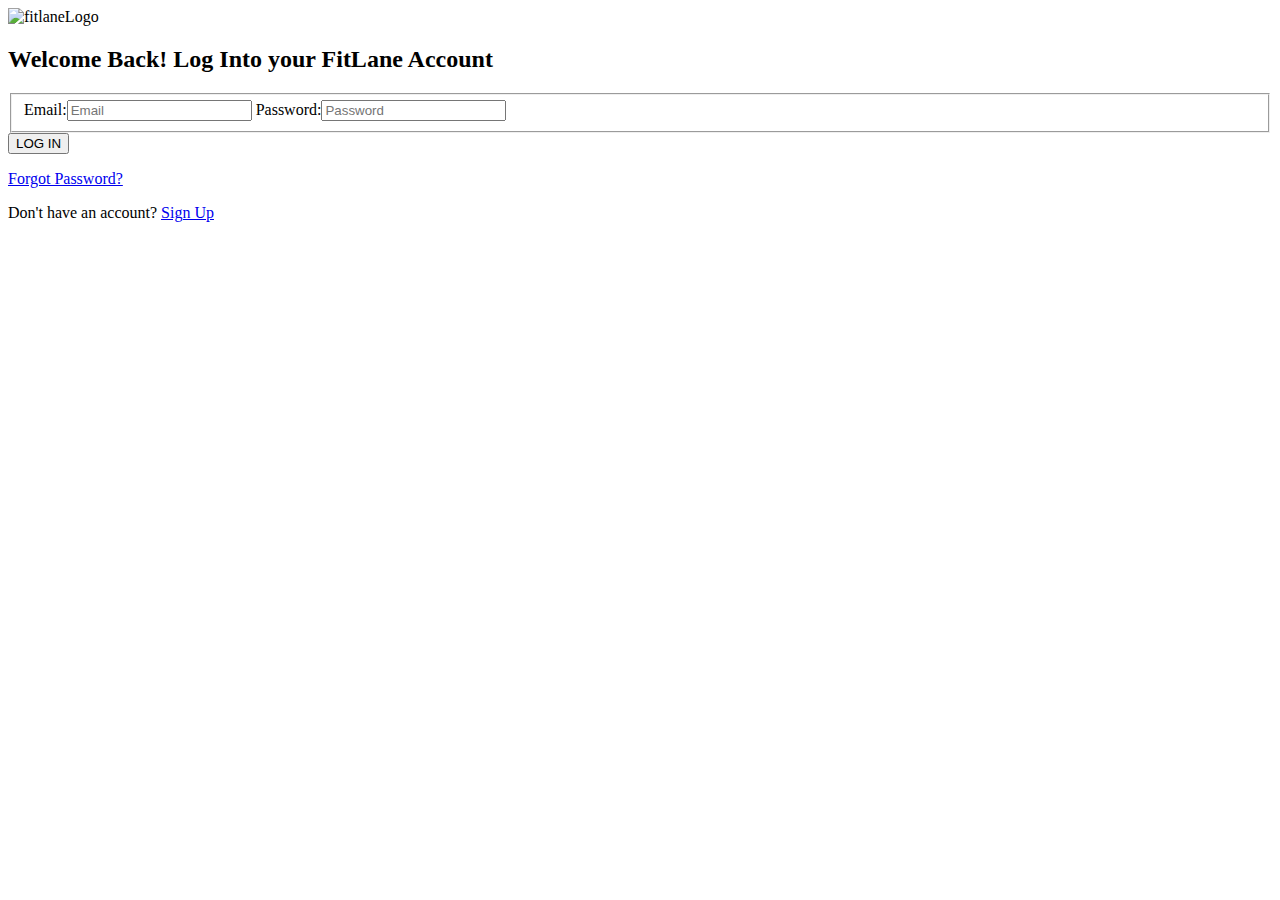
==== HTML/logIn.html @ 9d74cd4e "Create Log In form" ====
<!DOCTYPE html>
<html lang="en">

<head>
    <meta charset="UTF-8">
    <meta http-equiv="X-UA-Compatible" content="IE=edge">
    <meta name="viewport" content="width=device-width, initial-scale=1.0">
    <link rel="stylesheet" href="../css/logIn.css">
    <title>Log In Form</title>
</head>

<body>
    <div class="container">
        <img src="../images/fitLaneLogo.jpg" alt="fitlaneLogo">
        <h2>Welcome Back! Log Into your FitLane Account</h2>
    <form action="" method="post">
        <fieldset>
            </label>
            <label for="email">Email:<input type="email" name="email" id="email" placeholder="Email">
            </label>
            <label for="password">Password:<input type="password" name="password" id="password" placeholder="Password">
            </label>
        </fieldset>
        <div>
            <button type="submit">LOG IN</button>
        </div>
        <div class="terms">
            <p><a href="#">Forgot Password?</a></p>
            <span>Don't have an account? <a href="signUp.html">Sign Up</a></span>
        </div>    
    </form>
</div>
</body>

</html>
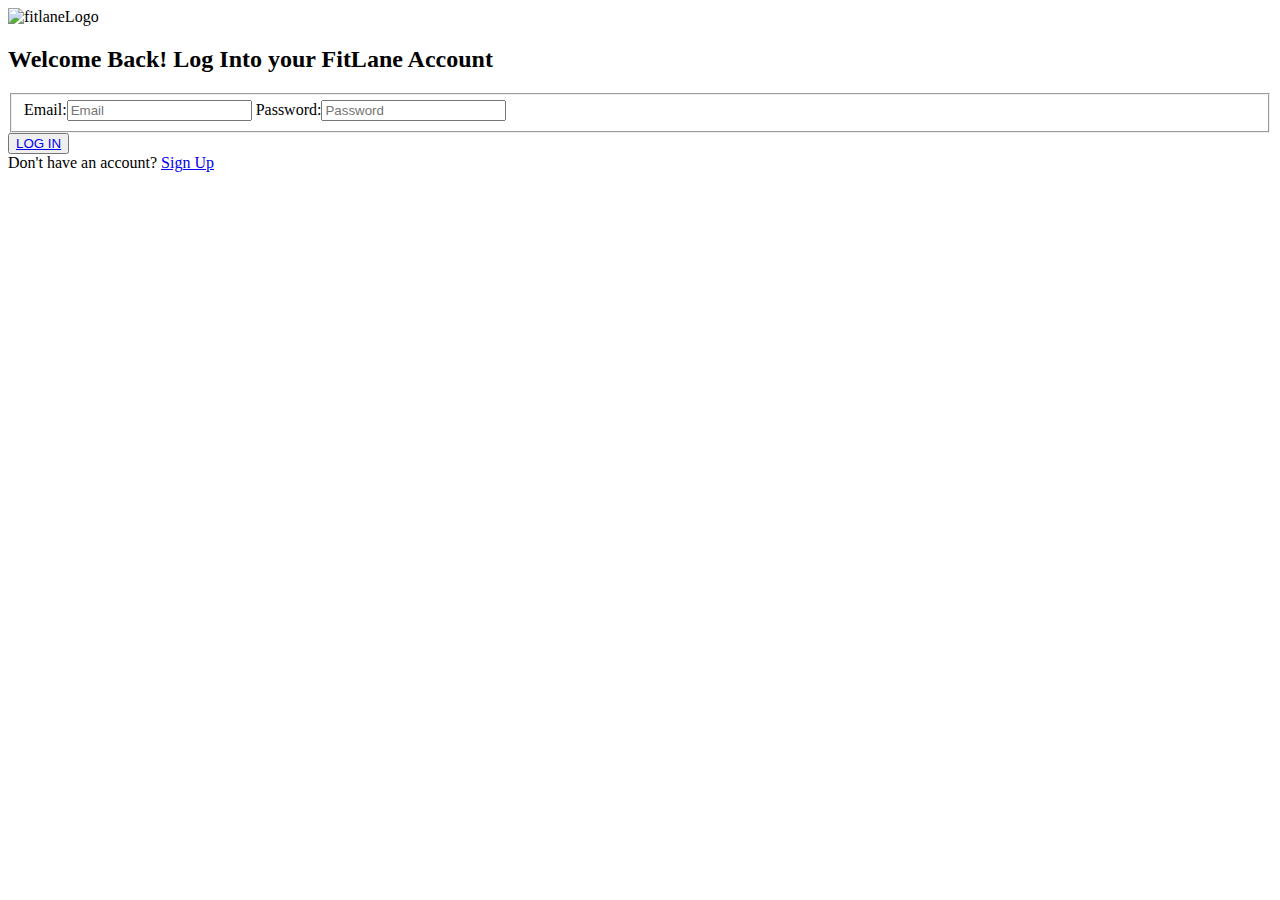
==== commit 7ea1ea3a: "Edit" ====
--- a/HTML/logIn.html
+++ b/HTML/logIn.html
@@ -22,14 +22,12 @@
             </label>
         </fieldset>
         <div>
-            <button type="submit">LOG IN</button>
+            <button type="submit"><a href="index.html">LOG IN</a></button>
         </div>
         <div class="terms">
-            <p><a href="#">Forgot Password?</a></p>
             <span>Don't have an account? <a href="signUp.html">Sign Up</a></span>
         </div>    
     </form>
 </div>
 </body>
-
 </html>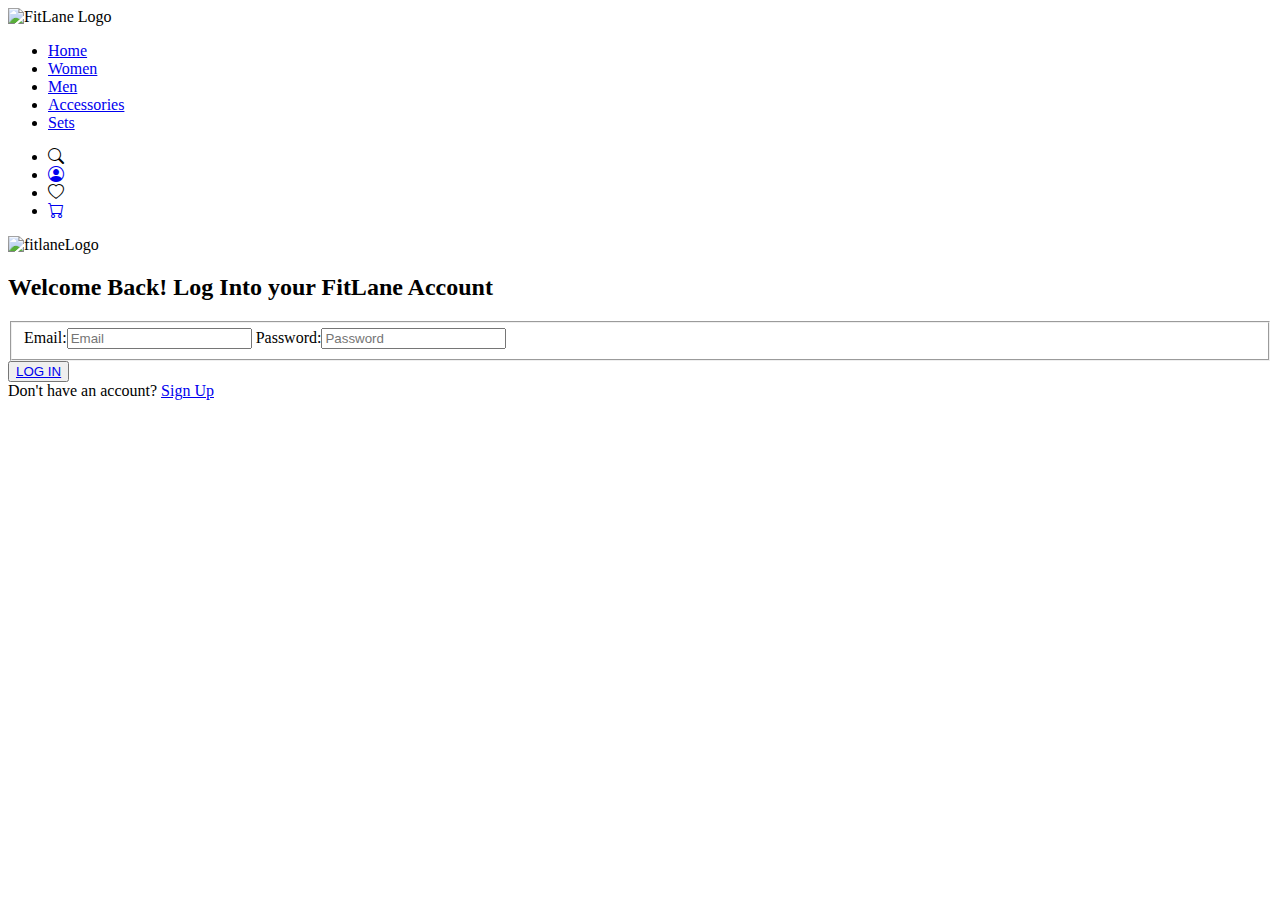
==== commit 900e01c2: "Create Navbar for Log In and Sign Up page and Edit css files" ====
--- a/HTML/logIn.html
+++ b/HTML/logIn.html
@@ -5,11 +5,29 @@
     <meta charset="UTF-8">
     <meta http-equiv="X-UA-Compatible" content="IE=edge">
     <meta name="viewport" content="width=device-width, initial-scale=1.0">
+    <link rel="stylesheet" href="https://cdn.jsdelivr.net/npm/bootstrap-icons@1.10.3/font/bootstrap-icons.css">
+    <link rel="stylesheet" href="https://cdn.jsdelivr.net/npm/bootstrap-icons@1.10.3/font/bootstrap-icons.css">
     <link rel="stylesheet" href="../css/logIn.css">
     <title>Log In Form</title>
 </head>
 
 <body>
+    <navbar class="nav">
+        <img src="../Images/fitLaneLogo.jpg" alt="FitLane Logo">
+        <ul>
+            <li><a href="index.html">Home</a></li>
+            <li><a href="#">Women</a></li>
+            <li><a href="#">Men</a></li>
+            <li><a href="#">Accessories</a></li>
+            <li><a href="#">Sets</a></li>
+        </ul>
+        <ul>
+            <li><i class="bi bi-search"></i></li>
+            <li><a href="signUp.html"><i class="bi bi-person-circle"></i></a></li>
+            <li><i class="bi bi-heart"></i></li>
+            <li><a href="payment.html"><i class="bi bi-cart"></i></a></li>
+        </ul>
+    </navbar>
     <div class="container">
         <img src="../images/fitLaneLogo.jpg" alt="fitlaneLogo">
         <h2>Welcome Back! Log Into your FitLane Account</h2>
